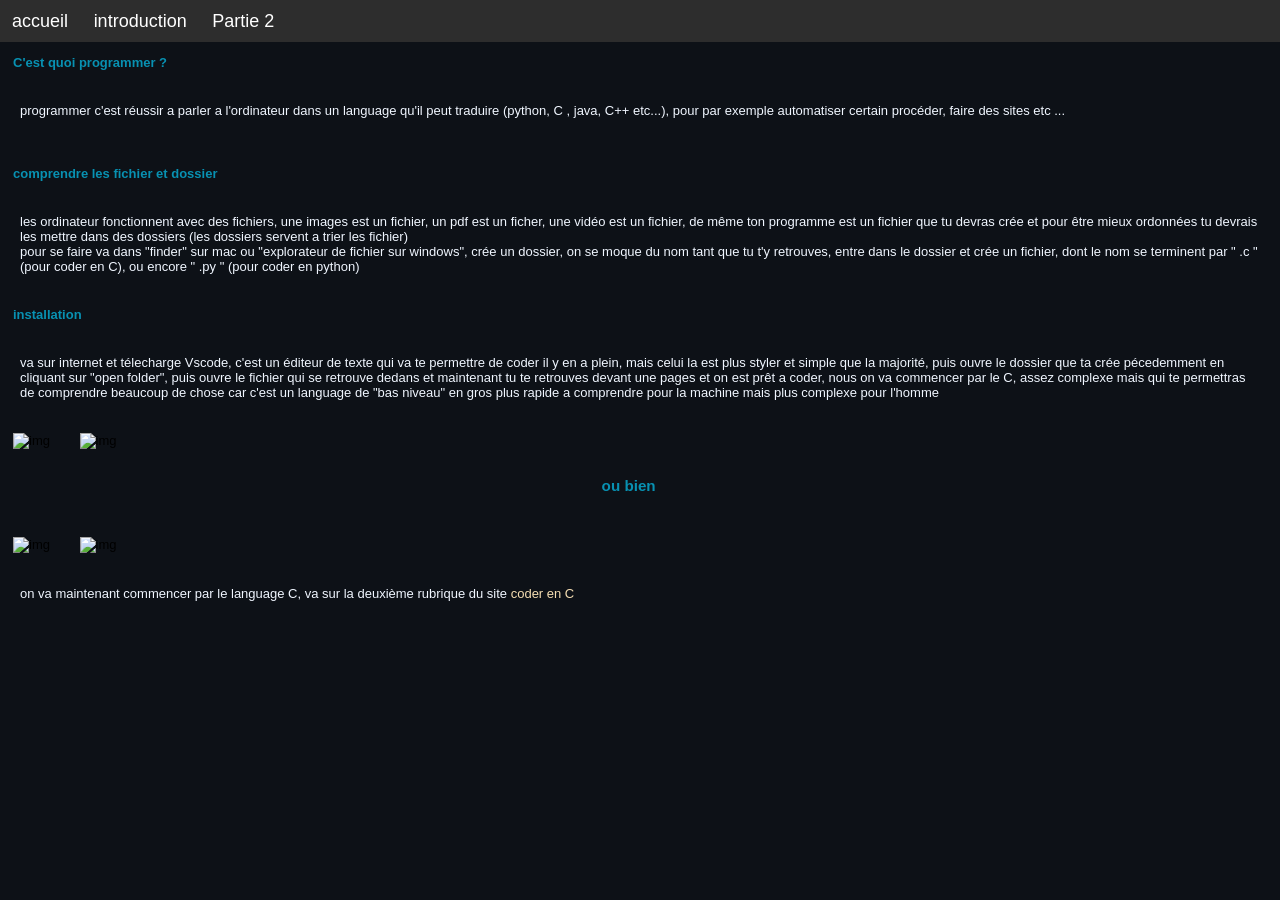
==== index.html @ 09c1bca7 "Add files via upload" ====
<!DOCTYPE html>
<html lang="en">
<head>
    <meta charset="UTF-8">
    <meta name="viewport" content="width=device-width, initial-scale=1.0">
    <title>"Programmer" par Adel</title>
    <link rel="stylesheet" href="index.css">
</head>
<body>
    
    <nav> 
        <a href="index.html" class="menu">accueil</a> <a href="language_c.html" class="menu">introduction</a> <a href="suite.html" class="menu">Partie 2</a>
    </nav>


  
   
    <h4>C'est quoi programmer ? </h4>
    
    <p> programmer c'est réussir a parler a l'ordinateur dans un language qu'il peut traduire (python, C , java, C++  etc...), pour par exemple automatiser certain procéder, faire des sites etc ...</p> <br>    <h4>comprendre les fichier et dossier</h4>

    
    <p>les ordinateur fonctionnent avec des fichiers, une images est un fichier, un pdf est un ficher, une vidéo est un fichier, de même ton programme est un fichier que tu devras crée et pour être mieux ordonnées tu devrais les mettre dans des dossiers (les dossiers servent a trier les fichier) <br> pour se faire va dans "finder" sur mac ou "explorateur de fichier sur windows", crée un dossier, on se moque du nom tant que tu t'y retrouves, entre dans le dossier et crée un fichier, dont le nom se terminent par " .c " (pour coder en C), ou encore " .py " (pour coder en python)</p>   

    <h4>installation</h4>
    
    <p>va sur internet et télecharge Vscode, c'est un éditeur de texte qui va te permettre de coder il y en a plein, mais celui la est plus styler et simple que la majorité, puis ouvre le dossier que ta crée pécedemment en cliquant sur "open folder", puis ouvre le fichier qui se retrouve dedans et maintenant tu te retrouves devant une pages et on est prêt a coder, nous on va commencer par le C, assez complexe mais qui te permettras de comprendre beaucoup de chose car c'est un language de "bas niveau" en gros plus rapide a comprendre pour la machine mais plus complexe pour l'homme</p>     <img src="images/Capture d’écran 2026-04-29 à 02.22.42.png" alt="img" class="pres"> <img src="images/Capture d’écran 2026-04-29 à 02.23.18.png" alt="img" class="pres"> <br> <h3 class="oubien">ou bien</h3> <br>

     
     <img src="images/Capture d’écran 2026-04-29 à 02.23.59.png" alt="img" class="pres"> <img src="images/Capture d’écran 2026-04-29 à 02.24.13.png" alt="img" class="pres">    <p>on va maintenant commencer par le language C, va sur la deuxième rubrique du site <a href="language_c.html">coder en C</a></p>
    
    <footer></footer>
     
    </body>
</html>
---- index.css ----
.pres{
    width: 650px;
    height: 380px;
}

.indi{
    color: rgb(53, 137, 50);
}

.oubien{
    margin-left : 47%;
}




*{
    margin :0%
}

body{
    background-color: #0D1117;
    font-family: -apple-system, BlinkMacSystemFont, "Segoe UI", Helvetica, Arial, sans-serif;
    font-size: small;
}
h3 , h4{
    color : #0891B2;
    margin: 1em;
}

h5{
    color:white;
    margin: 2em;
}
img{
    margin : 1em;
}

p{
    color : #f0f6ff;
    padding: 20px;
}
nav{
    background-color: rgb(45, 45, 45);
    height: 1em;
    position: relative;
    font-size:large;
    display: flex;
    align-items: center;
    gap: 2%;
    padding : 12px;
    width: 100vw;
}
.menu{
    text-decoration: none;
    color: white;
}

a{
    color : wheat;
    text-decoration: none;
}

a:hover{
    text-decoration: none;
    border-bottom: 2px solid #0891B2;
}

pre{
    background-color: rgb(38, 36, 62);
    width: 80%;
    padding-right: 5%;
    margin: 3em;
    border: 1px solid white;
    border-radius: 10px;

    white-space: pre-wrap; 
    word-wrap: break-word; 
    overflow-x: auto;  
}

code{
    color : white;
}

li{
    color : white;
}

table{
    color: white;
    padding: 3em;
    border-collapse: collapse;
    margin:4em;
    width: 450px;
    font-size: 16px;
}

.large-table{
    color: white;
    padding: 3em;
    border-collapse: collapse;
    margin:4em;
    width: 540px;
    font-size: 16px;
}
td, th{
    padding : 5px;
    border: 2px solid #0891B2;
    border-radius: 5px;
    text-align: center;
    vertical-align: middle;
}

.no-bord{
    border: none;
}

footer{
    height: 20vw;
    background-color:  #0D1117;
}
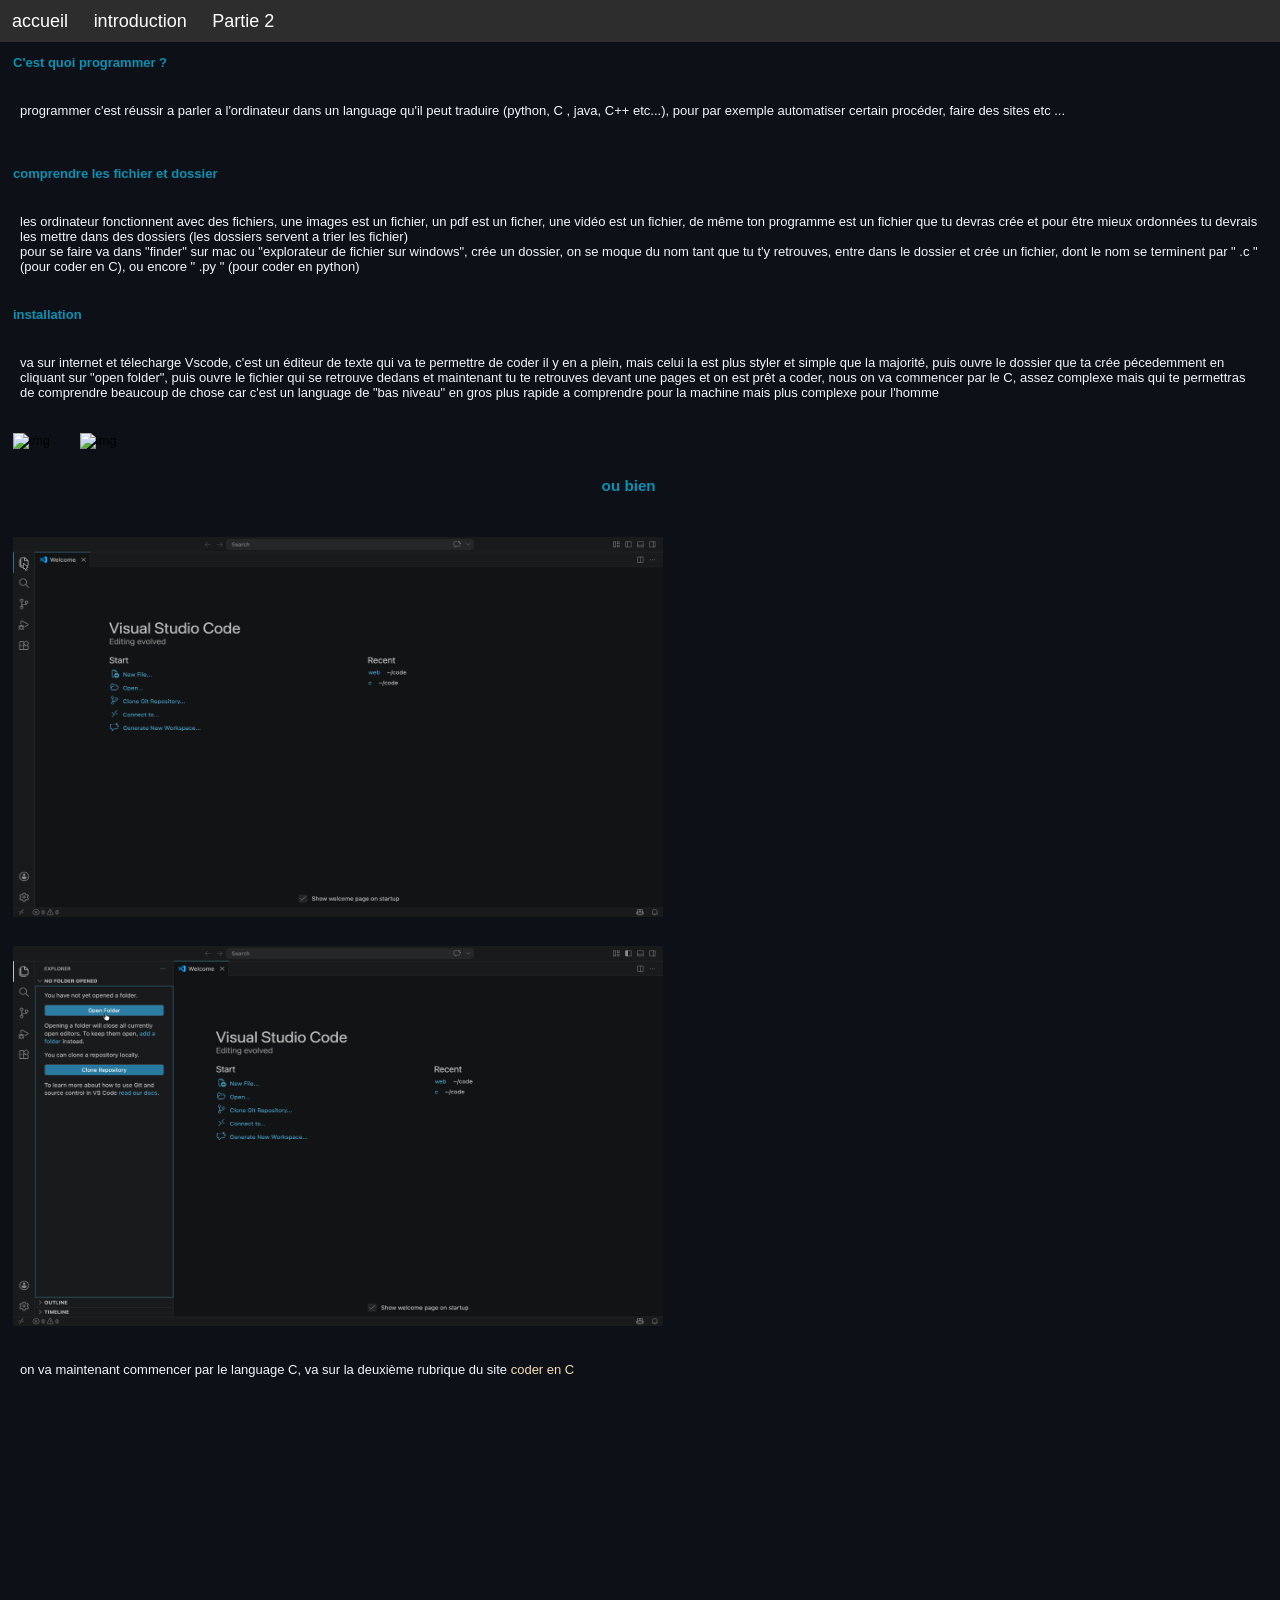
==== commit 124c2a14: "Update image source paths in index.html" ====
--- a/index.html
+++ b/index.html
@@ -27,9 +27,9 @@
     <p>va sur internet et télecharge Vscode, c'est un éditeur de texte qui va te permettre de coder il y en a plein, mais celui la est plus styler et simple que la majorité, puis ouvre le dossier que ta crée pécedemment en cliquant sur "open folder", puis ouvre le fichier qui se retrouve dedans et maintenant tu te retrouves devant une pages et on est prêt a coder, nous on va commencer par le C, assez complexe mais qui te permettras de comprendre beaucoup de chose car c'est un language de "bas niveau" en gros plus rapide a comprendre pour la machine mais plus complexe pour l'homme</p>     <img src="images/Capture d’écran 2026-04-29 à 02.22.42.png" alt="img" class="pres"> <img src="images/Capture d’écran 2026-04-29 à 02.23.18.png" alt="img" class="pres"> <br> <h3 class="oubien">ou bien</h3> <br>
 
      
-     <img src="images/Capture d’écran 2026-04-29 à 02.23.59.png" alt="img" class="pres"> <img src="images/Capture d’écran 2026-04-29 à 02.24.13.png" alt="img" class="pres">    <p>on va maintenant commencer par le language C, va sur la deuxième rubrique du site <a href="language_c.html">coder en C</a></p>
+     <img src="Capture d’écran 2026-04-29 à 02.23.59.png" alt="img" class="pres"> <img src="Capture d’écran 2026-04-29 à 02.24.13.png" alt="img" class="pres">    <p>on va maintenant commencer par le language C, va sur la deuxième rubrique du site <a href="language_c.html">coder en C</a></p>
     
     <footer></footer>
      
     </body>
-</html>+</html>
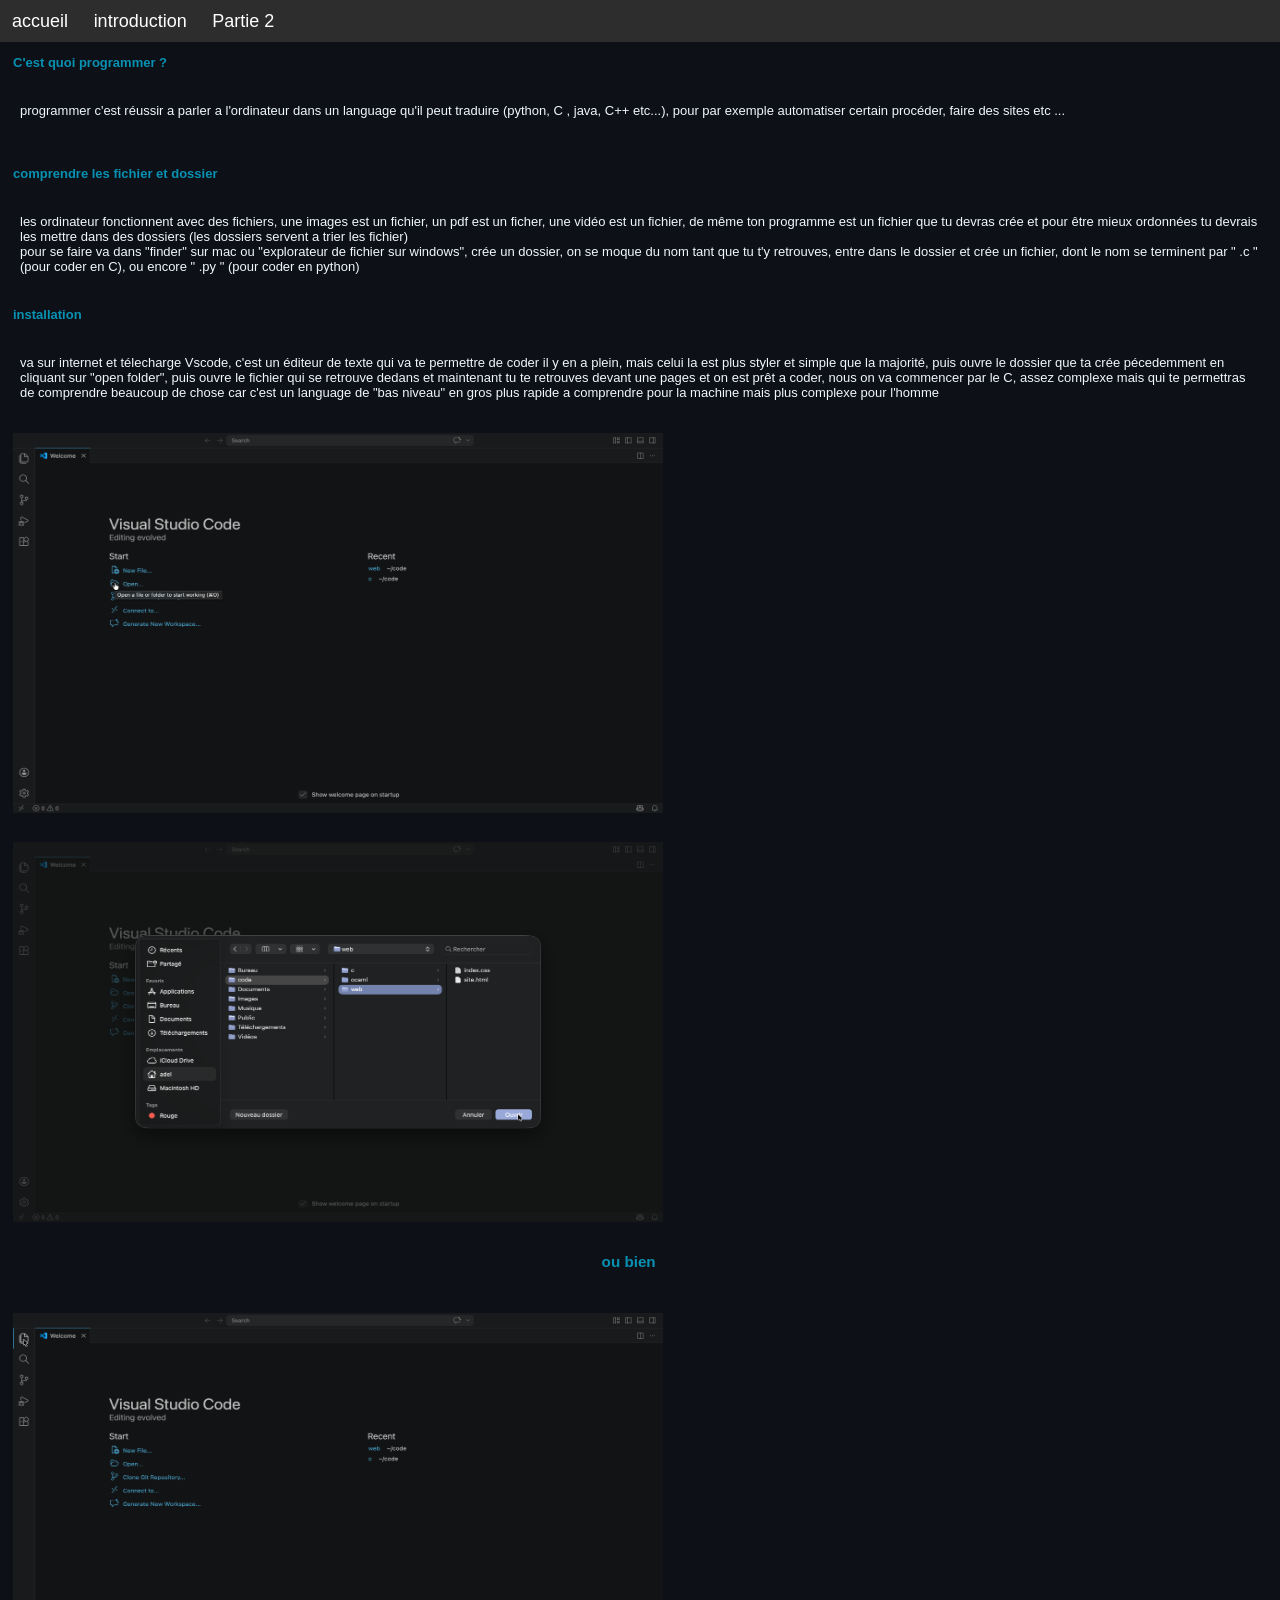
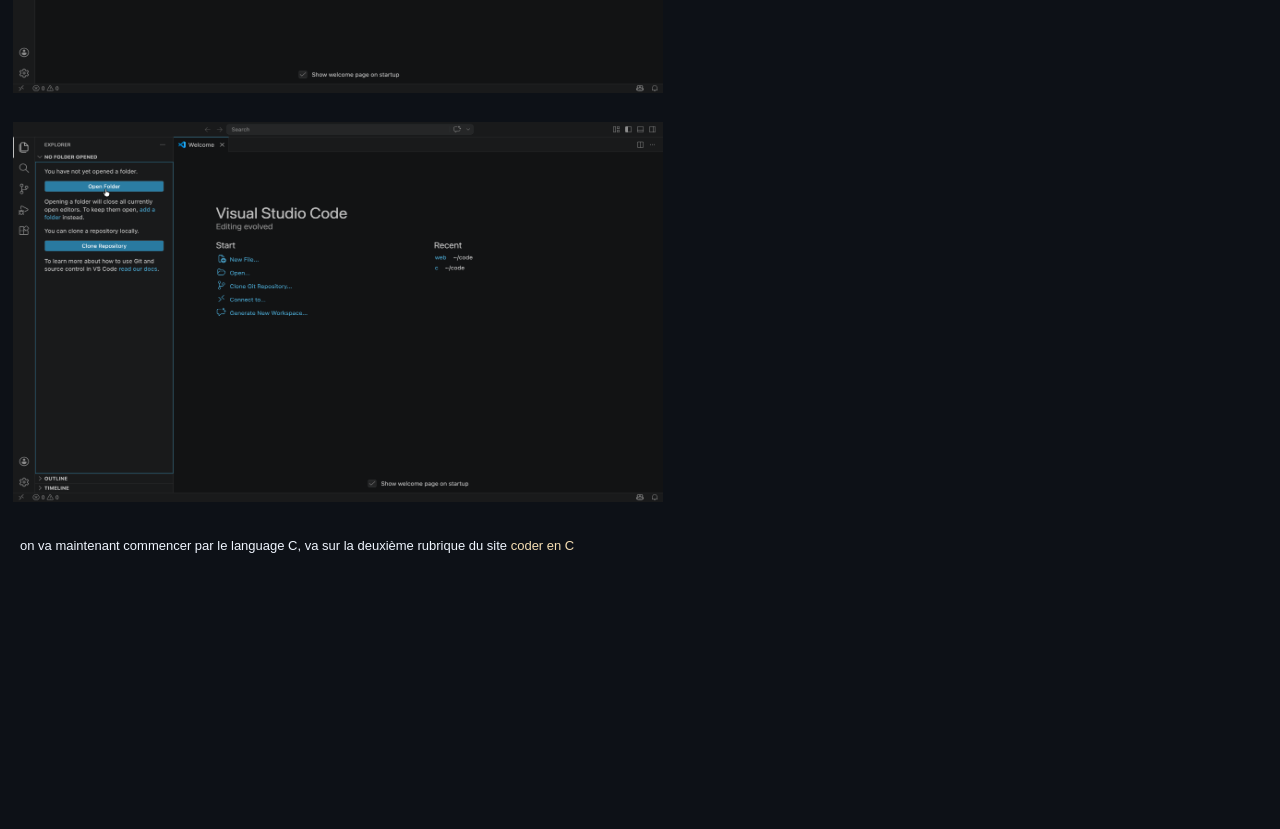
==== commit c6430ba9: "Fix typos and enhance installation instructions Corrected typos and improved clarity in installation" ====
--- a/index.html
+++ b/index.html
@@ -24,7 +24,7 @@
 
     <h4>installation</h4>
     
-    <p>va sur internet et télecharge Vscode, c'est un éditeur de texte qui va te permettre de coder il y en a plein, mais celui la est plus styler et simple que la majorité, puis ouvre le dossier que ta crée pécedemment en cliquant sur "open folder", puis ouvre le fichier qui se retrouve dedans et maintenant tu te retrouves devant une pages et on est prêt a coder, nous on va commencer par le C, assez complexe mais qui te permettras de comprendre beaucoup de chose car c'est un language de "bas niveau" en gros plus rapide a comprendre pour la machine mais plus complexe pour l'homme</p>     <img src="images/Capture d’écran 2026-04-29 à 02.22.42.png" alt="img" class="pres"> <img src="images/Capture d’écran 2026-04-29 à 02.23.18.png" alt="img" class="pres"> <br> <h3 class="oubien">ou bien</h3> <br>
+    <p>va sur internet et télecharge Vscode, c'est un éditeur de texte qui va te permettre de coder il y en a plein, mais celui la est plus styler et simple que la majorité, puis ouvre le dossier que ta crée pécedemment en cliquant sur "open folder", puis ouvre le fichier qui se retrouve dedans et maintenant tu te retrouves devant une pages et on est prêt a coder, nous on va commencer par le C, assez complexe mais qui te permettras de comprendre beaucoup de chose car c'est un language de "bas niveau" en gros plus rapide a comprendre pour la machine mais plus complexe pour l'homme</p>     <img src="Capture d’écran 2026-04-29 à 02.22.42.png" alt="img" class="pres"> <img src="Capture d’écran 2026-04-29 à 02.23.18.png" alt="img" class="pres"> <br> <h3 class="oubien">ou bien</h3> <br>
 
      
      <img src="Capture d’écran 2026-04-29 à 02.23.59.png" alt="img" class="pres"> <img src="Capture d’écran 2026-04-29 à 02.24.13.png" alt="img" class="pres">    <p>on va maintenant commencer par le language C, va sur la deuxième rubrique du site <a href="language_c.html">coder en C</a></p>
